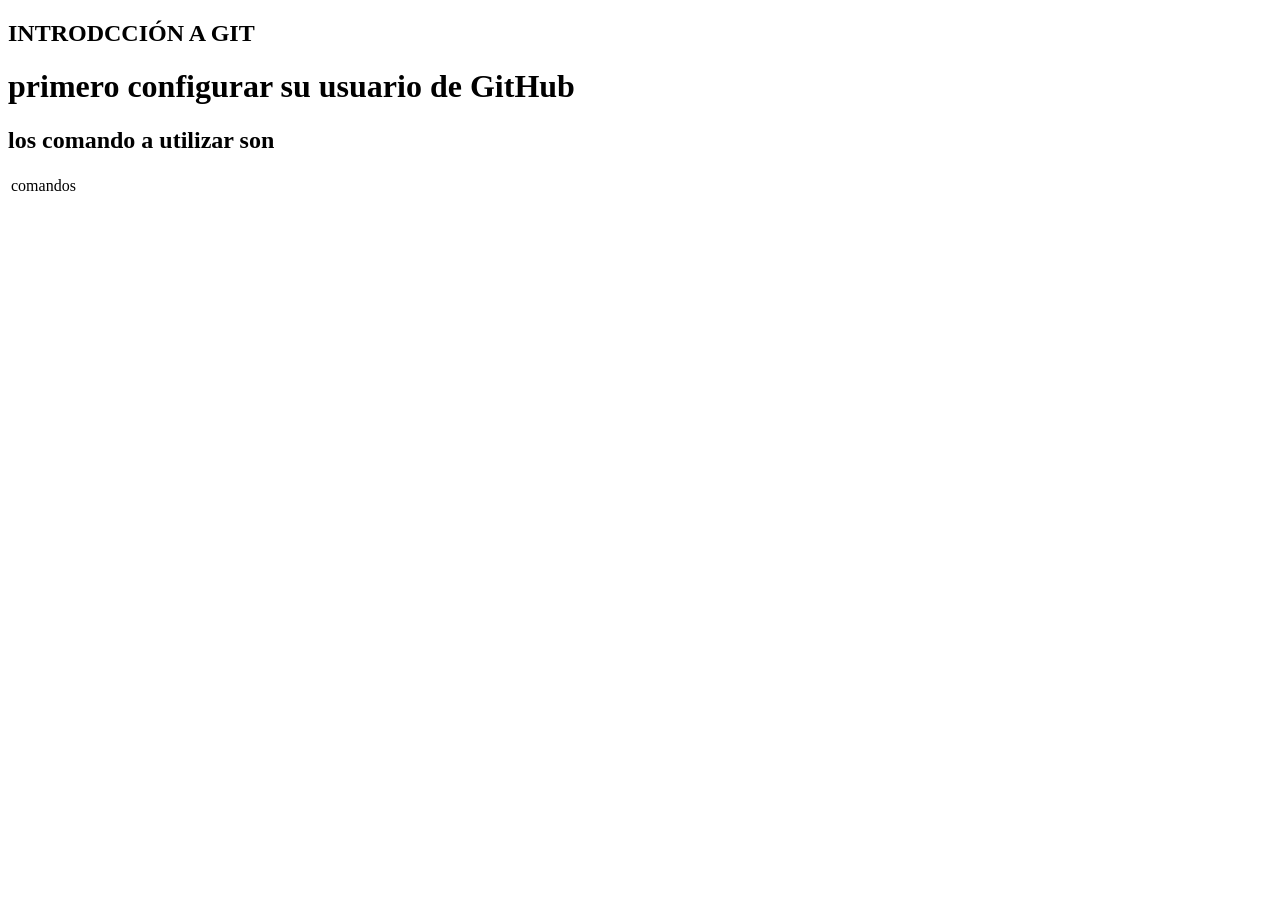
==== index.html @ a9be9392 "Subiendo mi primer archivo" ====
<!DOCTYPE html>
<html lang="en">
<head>
    <meta charset="UTF-8">
    <meta name="viewport" content="width=device-width, initial-scale=1.0">
    <title>Document</title>
</head>
<body>
    <h2>INTRODCCIÓN A GIT </h2>
    <h1>primero configurar su usuario de GitHub</h1>
    <h2>los comando a utilizar son </h2>
    <table>
        <td>comandos</td>
        
    </table>
</body>
</html>
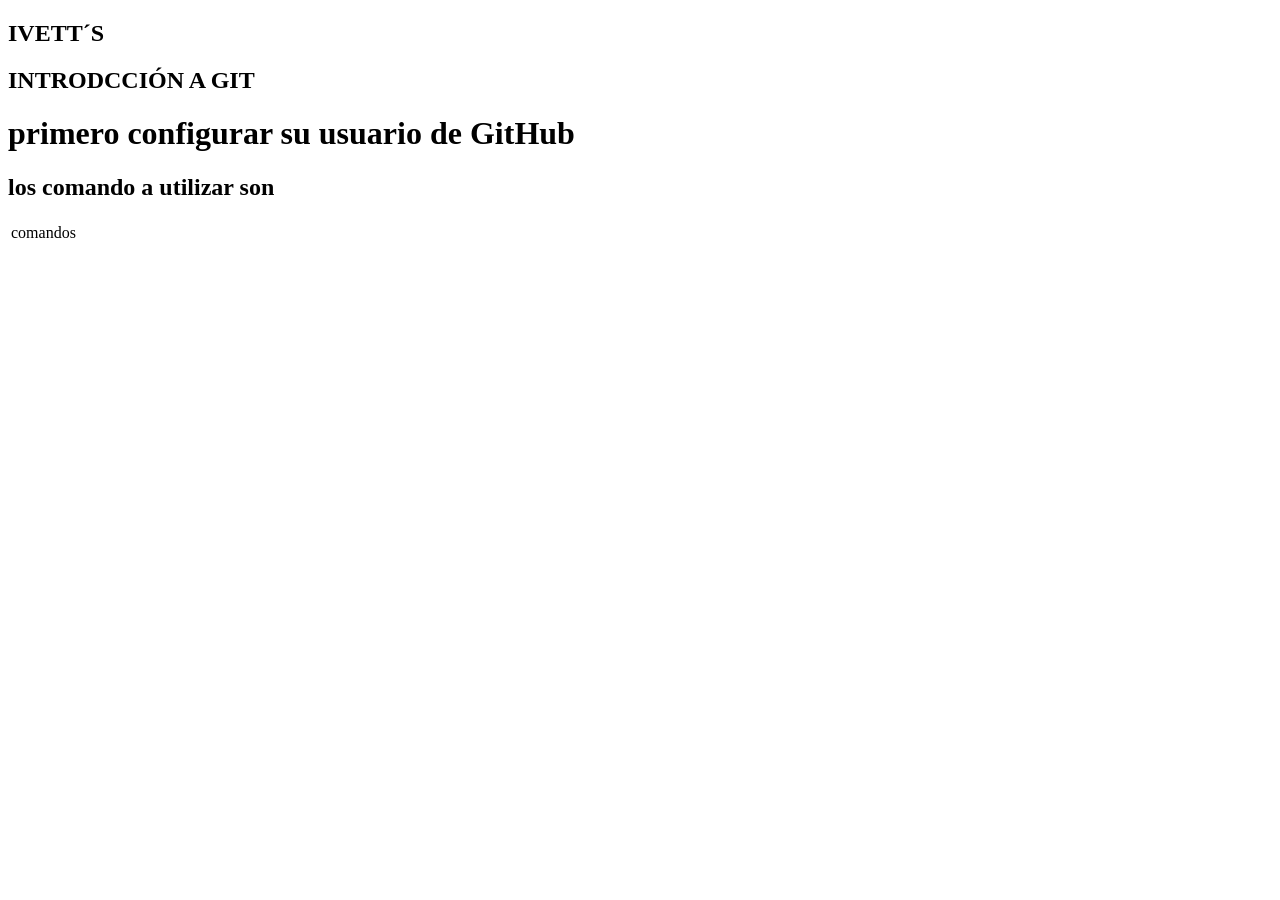
==== commit e39f13bc: "Update index.html Modificando mi html" ====
--- a/index.html
+++ b/index.html
@@ -6,6 +6,7 @@
     <title>Document</title>
 </head>
 <body>
+     <h2>IVETT´S </h2>
     <h2>INTRODCCIÓN A GIT </h2>
     <h1>primero configurar su usuario de GitHub</h1>
     <h2>los comando a utilizar son </h2>
@@ -14,4 +15,4 @@
         
     </table>
 </body>
-</html>+</html>
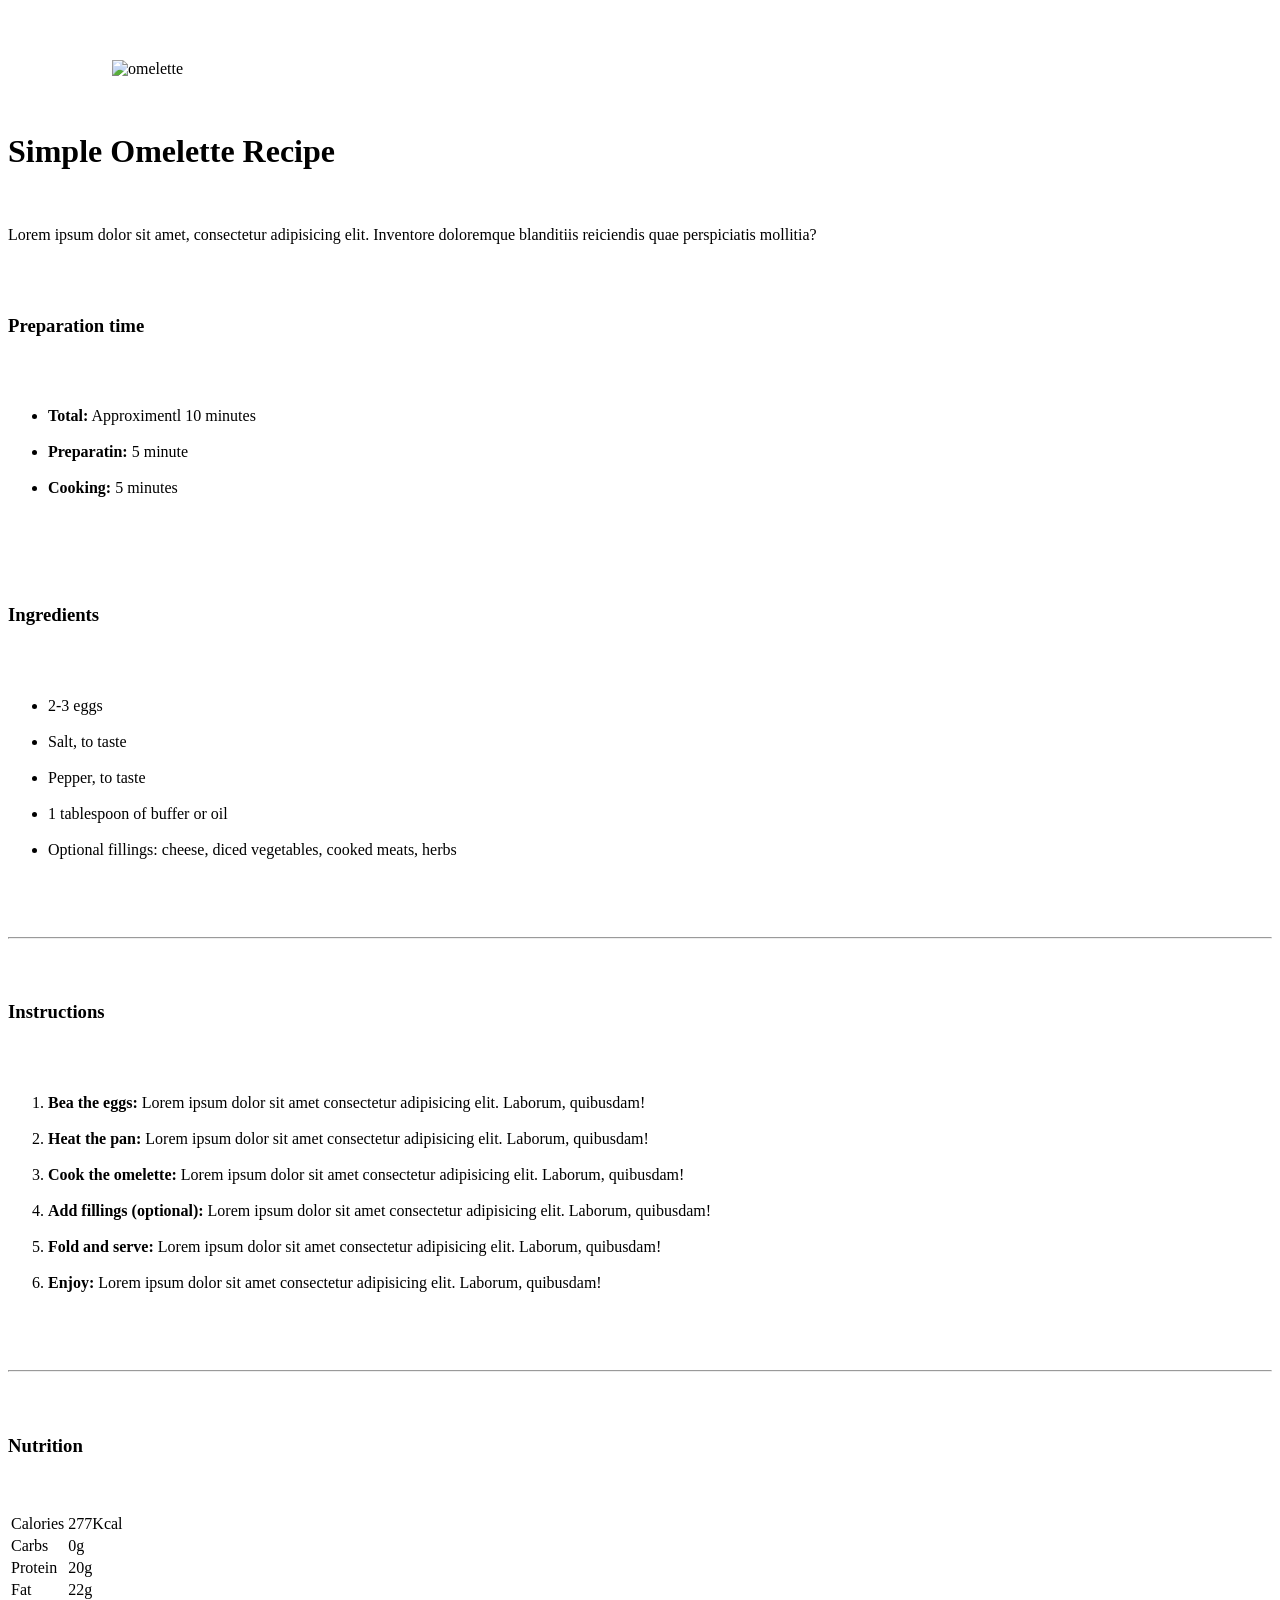
==== commit f4a6b7e3: "Tarea semana 11" ====
--- a/index.html
+++ b/index.html
@@ -1,18 +1,85 @@
 <!DOCTYPE html>
 <html lang="en">
-<head>
-    <meta charset="UTF-8">
-    <meta name="viewport" content="width=device-width, initial-scale=1.0">
-    <title>Document</title>
-</head>
-<body>
-     <h2>IVETT´S </h2>
-    <h2>INTRODCCIÓN A GIT </h2>
-    <h1>primero configurar su usuario de GitHub</h1>
-    <h2>los comando a utilizar son </h2>
-    <table>
-        <td>comandos</td>
-        
-    </table>
-</body>
-</html>
+    <!-- encabezado que muestra informacion al navegador -->
+    <head>
+        <!-- la pagina acepta cualquier caracter -->
+        <meta charset="UTF-8">
+        <!-- la pagina va ser responsive -->
+        <meta name="viewport" content="width=device-width, initial-scale=1.0">
+        <title>Web Recetas</title>
+        <!-- podemos incluir archivos (iconos, css, js) -->
+    </head>
+    <!-- todo lo que va visualizar el usuario -->
+    <body>
+        <!-- contenedor principal -->
+        <main class="container">
+            <figure>
+                <img src="https://res.cloudinary.com/dmddi5ncx/image/upload/v1728854675/practicas/image-omelette_tkehzt.jpg" alt="omelette">
+            </figure>
+ 
+            <h1 class="title">Simple Omelette Recipe</h1>
+            <p class="paragrahp">Lorem ipsum dolor sit amet, consectetur adipisicing elit. Inventore doloremque blanditiis reiciendis quae perspiciatis mollitia?</p>
+ 
+            <!--apartado de "tiempo de preparacion"  -->
+            <section class="preparation-time">
+                <h3>Preparation time</h3>
+                <!-- listas: listas ordenadas <ol> & desordenadas <ul> -->
+                <ul>
+                    <li><strong>Total:</strong> Approximentl 10 minutes</li>
+                    <li><strong>Preparatin:</strong> 5 minute</li>
+                    <li><strong>Cooking:</strong> 5 minutes</li>
+                </ul>
+            </section>
+ 
+            <section class="container-ingredients">
+                <h3 class="subtitle">Ingredients</h3>
+                <!-- listas: listas ordenadas <ol> & desordenadas <ul> -->
+                <ul>
+                    <li>2-3 eggs</li>
+                    <li>Salt, to taste</li>
+                    <li>Pepper, to taste</li>
+                    <li>1 tablespoon of buffer or oil</li>
+                    <li>Optional fillings: cheese, diced vegetables, cooked meats, herbs</li>
+                </ul>
+            </section>
+            <hr>
+            <section class="container-instructions">
+                <h3 class="subtitle">Instructions</h3>
+                <ol>
+                    <li><strong>Bea the eggs: </strong> Lorem ipsum dolor sit amet consectetur adipisicing elit. Laborum, quibusdam!</li>
+                    <li><strong>Heat the pan: </strong> Lorem ipsum dolor sit amet consectetur adipisicing elit. Laborum, quibusdam!</li>
+                    <li><strong>Cook the omelette: </strong> Lorem ipsum dolor sit amet consectetur adipisicing elit. Laborum, quibusdam!</li>
+                    <li><strong>Add fillings (optional): </strong> Lorem ipsum dolor sit amet consectetur adipisicing elit. Laborum, quibusdam!</li>
+                    <li><strong>Fold and serve: </strong> Lorem ipsum dolor sit amet consectetur adipisicing elit. Laborum, quibusdam!</li>
+                    <li><strong>Enjoy: </strong> Lorem ipsum dolor sit amet consectetur adipisicing elit. Laborum, quibusdam!</li>
+                </ol>
+            </section>
+            <hr>
+            <!-- caja general -->
+            <div class="container-nutrition">
+                <h3 class="subtitle">Nutrition</h3>
+                <!-- caja para formularios -->
+                <table>
+                    <tbody>
+                        <tr>
+                            <td>Calories</td>
+                            <td>277Kcal</td>
+                        </tr>
+                        <tr>
+                            <td>Carbs</td>
+                            <td>0g</td>
+                        </tr>
+                        <tr>
+                            <td>Protein</td>
+                            <td>20g</td>
+                        </tr>
+                        <tr>
+                            <td>Fat</td>
+                            <td>22g</td>
+                        </tr>
+                    </tbody>
+                </table>
+            </div>
+        </main>
+    </body>
+</html>
